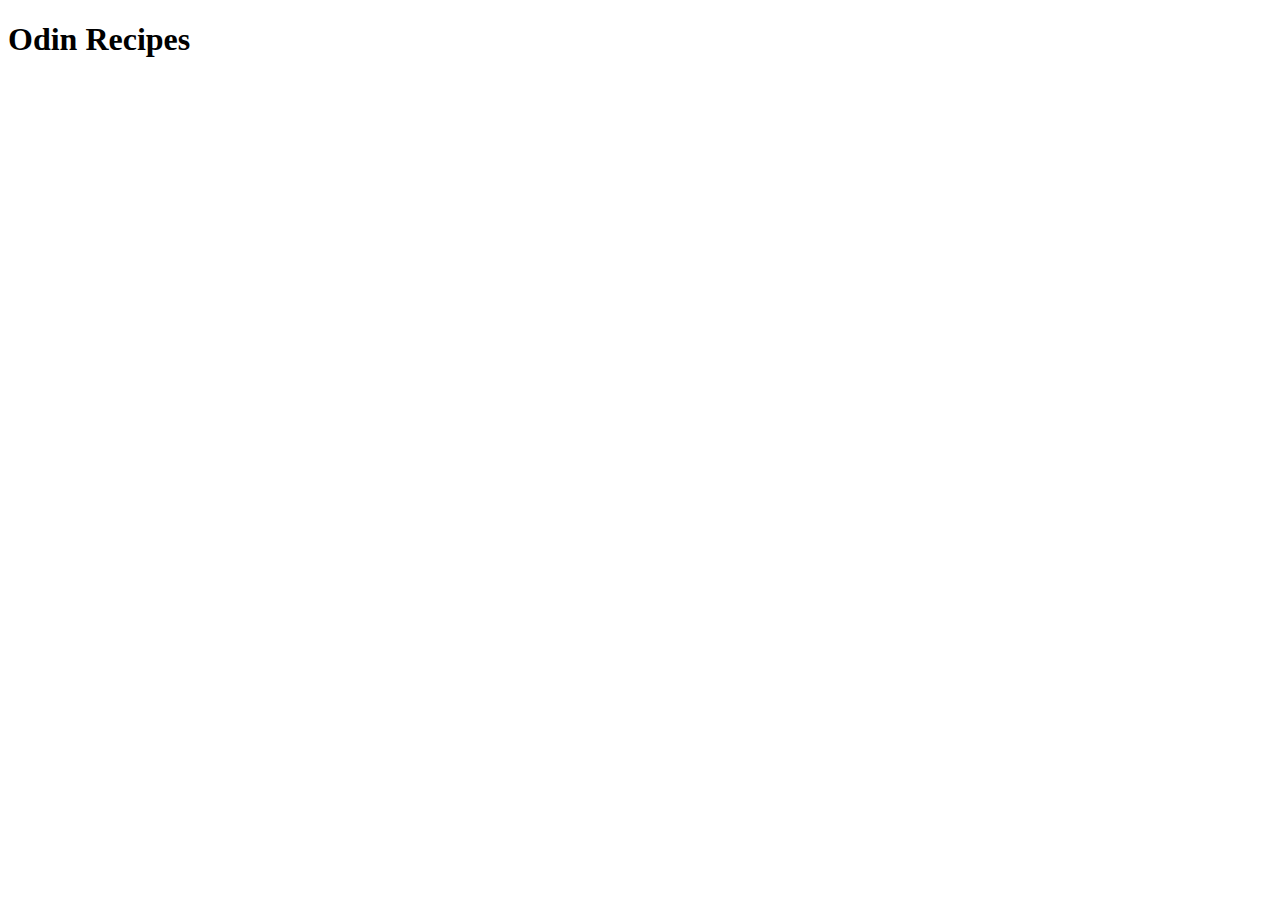
==== index.html @ 510a2fa5 "Create index.html file with boilerplate HTML" ====
<!DOCTYPE html>
<html lang="en">
<head>
  <meta charset="UTF-8">
  <meta http-equiv="X-UA-Compatible" content="IE=edge">
  <meta name="viewport" content="width=device-width, initial-scale=1.0">
  <title>Odin Recipes</title>
</head>
<body>
  <h1>Odin Recipes</h1>
</body>
</html>
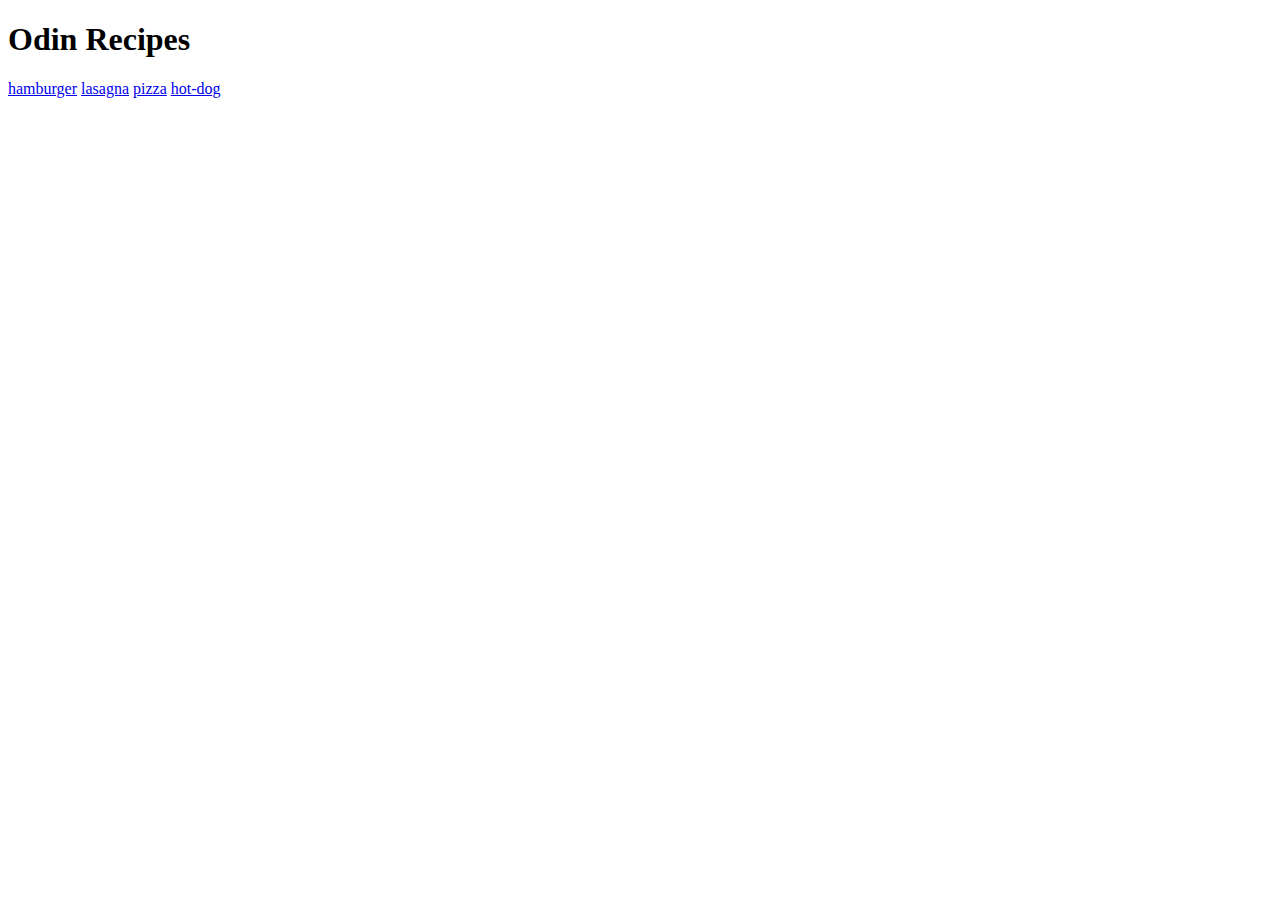
==== commit 853faa1c: "Create and link recipes pages to the index.html" ====
--- a/index.html
+++ b/index.html
@@ -8,5 +8,9 @@
 </head>
 <body>
   <h1>Odin Recipes</h1>
+  <a href="./recipes/hamburger.html">hamburger</a>
+  <a href="./recipes/lasagna.html">lasagna</a>
+  <a href="./recipes/pizza.html">pizza</a>
+  <a href="./recipes/hot-dog.html">hot-dog</a>
 </body>
 </html>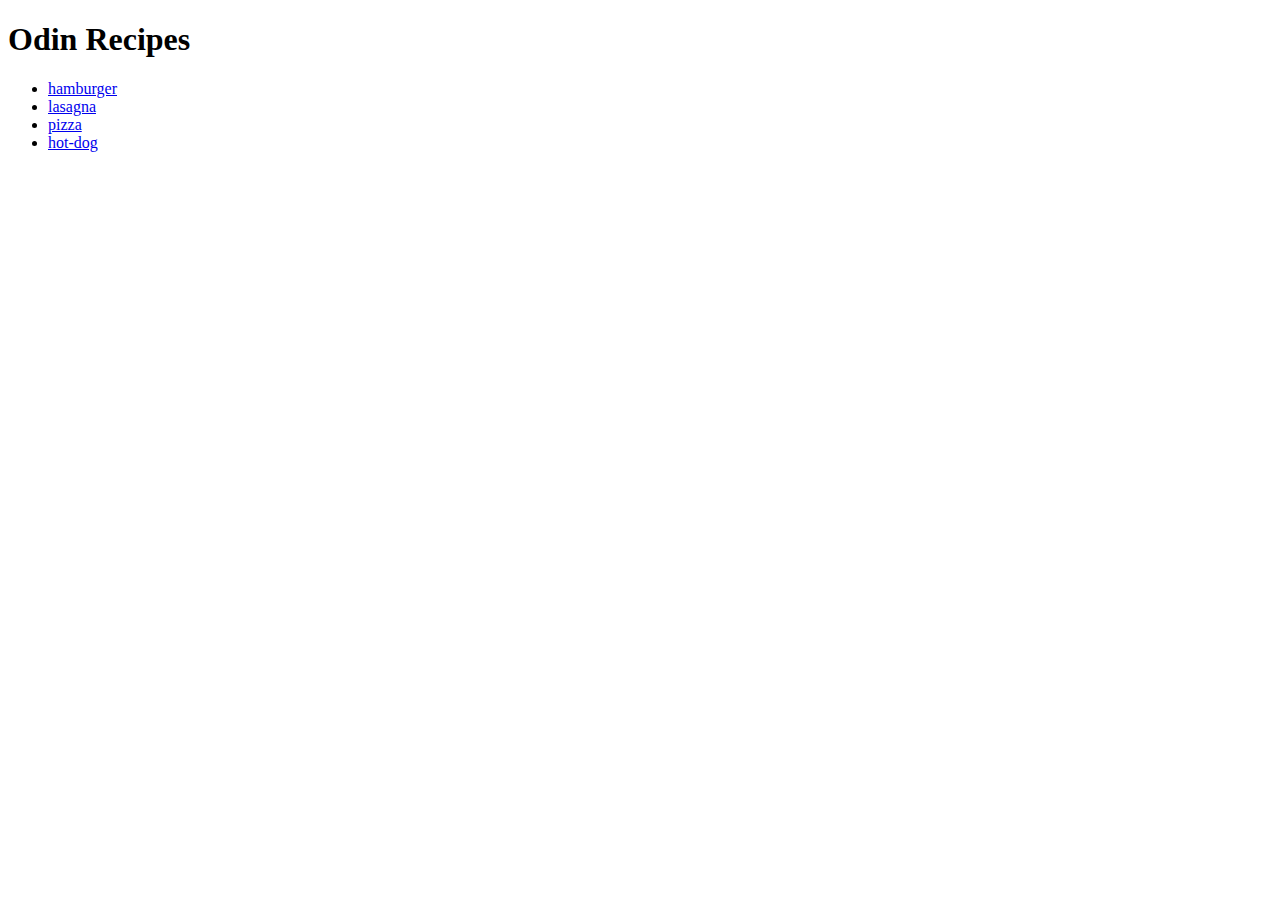
==== commit d9392dce: "Make an unorderedlist for recipe pages on index page" ====
--- a/index.html
+++ b/index.html
@@ -8,9 +8,11 @@
 </head>
 <body>
   <h1>Odin Recipes</h1>
-  <a href="./recipes/hamburger.html">hamburger</a>
-  <a href="./recipes/lasagna.html">lasagna</a>
-  <a href="./recipes/pizza.html">pizza</a>
-  <a href="./recipes/hot-dog.html">hot-dog</a>
+  <ul>
+    <li><a href="./recipes/hamburger.html">hamburger</a></li>
+    <li><a href="./recipes/lasagna.html">lasagna</a></li>
+    <li><a href="./recipes/pizza.html">pizza</a></li>
+    <li><a href="./recipes/hot-dog.html">hot-dog</a></li>
+  </ul>
 </body>
 </html>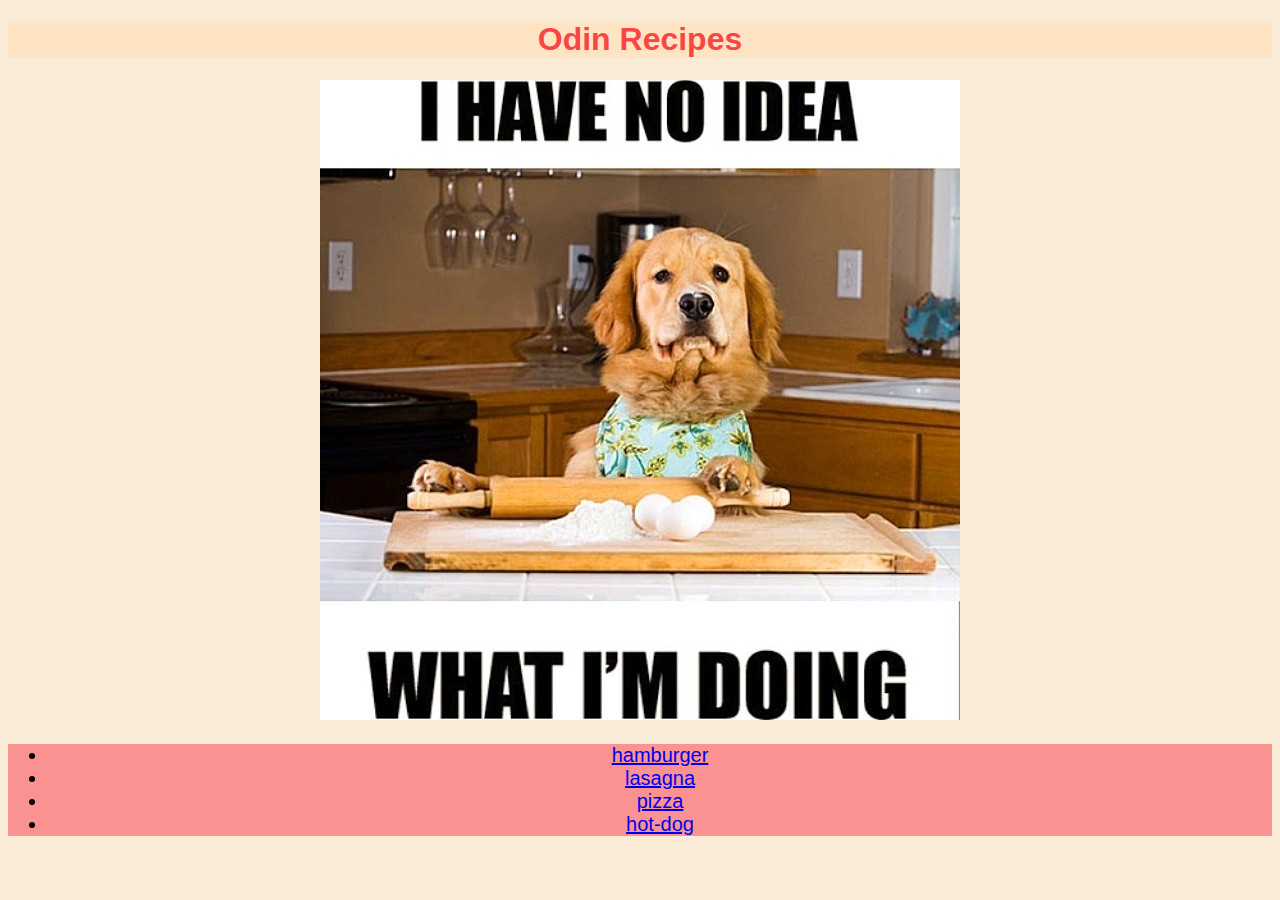
==== commit 8b071090: "Add link to index page and create css rules" ====
--- a/index.html
+++ b/index.html
@@ -4,10 +4,12 @@
   <meta charset="UTF-8">
   <meta http-equiv="X-UA-Compatible" content="IE=edge">
   <meta name="viewport" content="width=device-width, initial-scale=1.0">
+  <link rel="stylesheet" href="style.css">
   <title>Odin Recipes</title>
 </head>
 <body>
   <h1>Odin Recipes</h1>
+  <img src="./img/cook.jpeg" alt="I have no idea what i'm doing">
   <ul>
     <li><a href="./recipes/hamburger.html">hamburger</a></li>
     <li><a href="./recipes/lasagna.html">lasagna</a></li>
--- a/style.css
+++ b/style.css
@@ -0,0 +1,22 @@
+body {
+  text-align: center;
+  background-color: antiquewhite;
+}
+
+ul {
+  background-color: rgb(250, 146, 146);
+  color: rgb(0, 0, 0);
+  font-size: 20px;
+  font-family: Verdana, Tahoma, sans-serif;
+}
+
+ol {
+  background-color: aqua;
+}
+
+h1 {
+  background-color: bisque;
+  color: rgb(250, 69, 69);
+  font-family: Verdana, Tahoma, sans-serif;
+}
+
